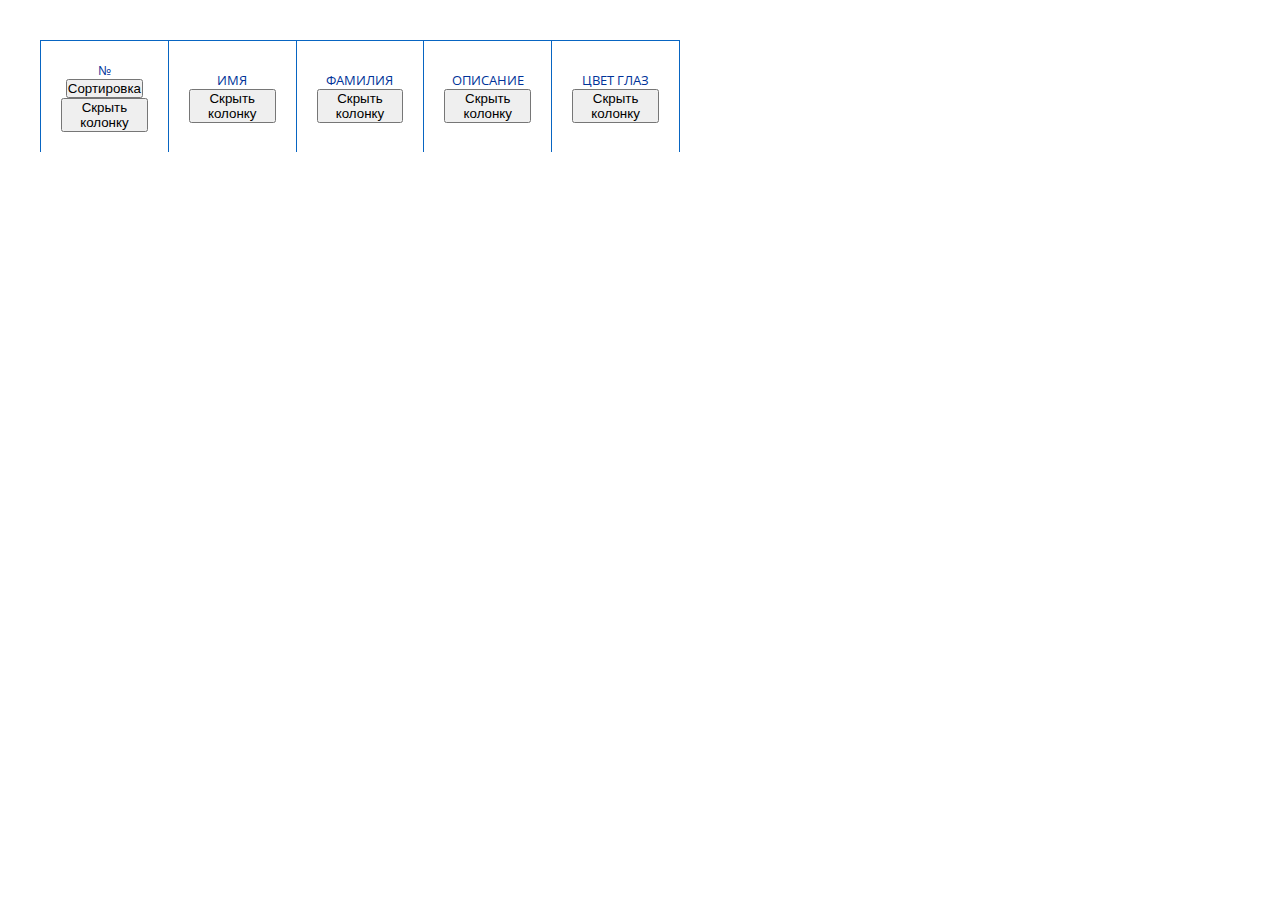
==== www/index.html @ 64ae7b99 "Скрипт модального окна" ====
<!doctype html>
<html lang="ru">
<head>
    <meta charset="UTF-8">
    <meta name="viewport" content="width=device-width, initial-scale=1.0">
    <title>Тестовое задание «Программист на языке JS»</title>
    <link rel="stylesheet" href="style/style.css">
    <link rel="preconnect" href="https://fonts.googleapis.com">
    <link rel="preconnect" href="https://fonts.gstatic.com" crossorigin>
    <link href="https://fonts.googleapis.com/css2?family=Open+Sans:wght@400;700&display=swap" rel="stylesheet">
    <script src="scripts/script.js" defer></script>
</head>
<body>
    <div class="table-container">

        <table>
          <thead class="table-header">
            <tr>
                <th>№ 
                  <div class="btn-container">
                    <button>Сортировка</button> 
                    <button>Скрыть колонку</button>
                  </div>
                </th>
                <th>Имя 
                  <button>Скрыть колонку</button>
                </th>
                <th>Фамилия 
                  <button>Скрыть колонку</button>
                </th>
                <th>Описание 
                  <button>Скрыть колонку</button>
                </th>
                <th>Цвет глаз 
                  <button>Скрыть колонку</button>
                </th>
            </tr>
          </thead>
          <tbody class="table-body">

          </tbody>
        </table>

        <div class="modal-edit-table">
          <button class="close">×</button>
          <h1 class="modal-title">Форма редактирования данных</h1>
          <div class="input-container">
            <span class="input-title"> Имя:<input type="text" name="fname" id="fname" class="modal-input"> </span>
            <span class="input-title"> Фамилия:<input type="text" name="lname" id="lname" class="modal-input"> </span>
            <span class="input-title"> Описание:<input type="text" name="about" id="about" class="modal-input"> </span>
            <span class="input-title"> Цвет глаз:<input type="text" name="color" id="color" class="modal-input"> </span>
            <button class="modal-btn">Редактировать</button>
          </div>
        </div>

    </div>

</body>
</html>
---- www/style/style.css ----
* {
  margin: 0;
  padding: 0;
  box-sizing: border-box;
}

body {
  font-family: "Open Sans", sans-serif;
}

.table-container {
  display: flex;
}

table {
  width: 50%;
  margin: 40px;
  height: fit-content;
  text-align: center;
  table-layout: fixed;
  border-collapse: collapse;
  border: 1px solid #6cf;
}

th {
  width: 20%;
  padding: 20px;
  font-weight: normal;
  font-size: 13px;
  color: #039;
  text-transform: uppercase;
  border-right: 1px solid #0865c2;
  border-top: 1px solid #0865c2;
  border-left: 1px solid #0865c2;
  border-bottom: 1px solid white;
}

td {
  color: #669;
  padding: 5px 20px;
  border-right: 1px dashed #6cf;
  cursor: pointer;
}

.about {
  display: -webkit-box;
  -webkit-line-clamp: 2;
  -webkit-box-orient: vertical;
  overflow: hidden;
  line-height: 1.5;
}

.modal-edit-table {
  position: relative;
  height: fit-content;
  margin: 40px;
  padding: 30px;
  border: 1px solid #6cf;
  display: none;
}

.modal-title {
  margin-bottom: 20px;
  color: #039;
  font-size: 30px;
  font-weight: 700;
  text-align: center;
}

.input-title {
  display: block;
  margin-bottom: 10px;
}

.modal-input {
  display: block;
  width: 100%;
  resize: none;
  padding: 10px;
  font-size: 15px;
  color: #039;
  border: 1px solid #669;
  border-radius: 5px;
}
.modal-input:focus {
  outline: none;
}

.modal-btn {
  display: block;
  width: 25%;
  margin-top: 10px;
  padding: 10px;
  color: #039;
  font-size: 15px;
  background-color: #fff;
  border: 1px solid #669;
  border-radius: 5px;
  cursor: pointer;
}

.show {
  display: block;
}

.close {
  position: absolute;
  top: 5px;
  right: 10px;
  background-color: #fff;
  border: none;
  font-size: 30px;
  color: #039;
  opacity: 0.7;
  cursor: pointer;
}
/*# sourceMappingURL=[data-uri] */
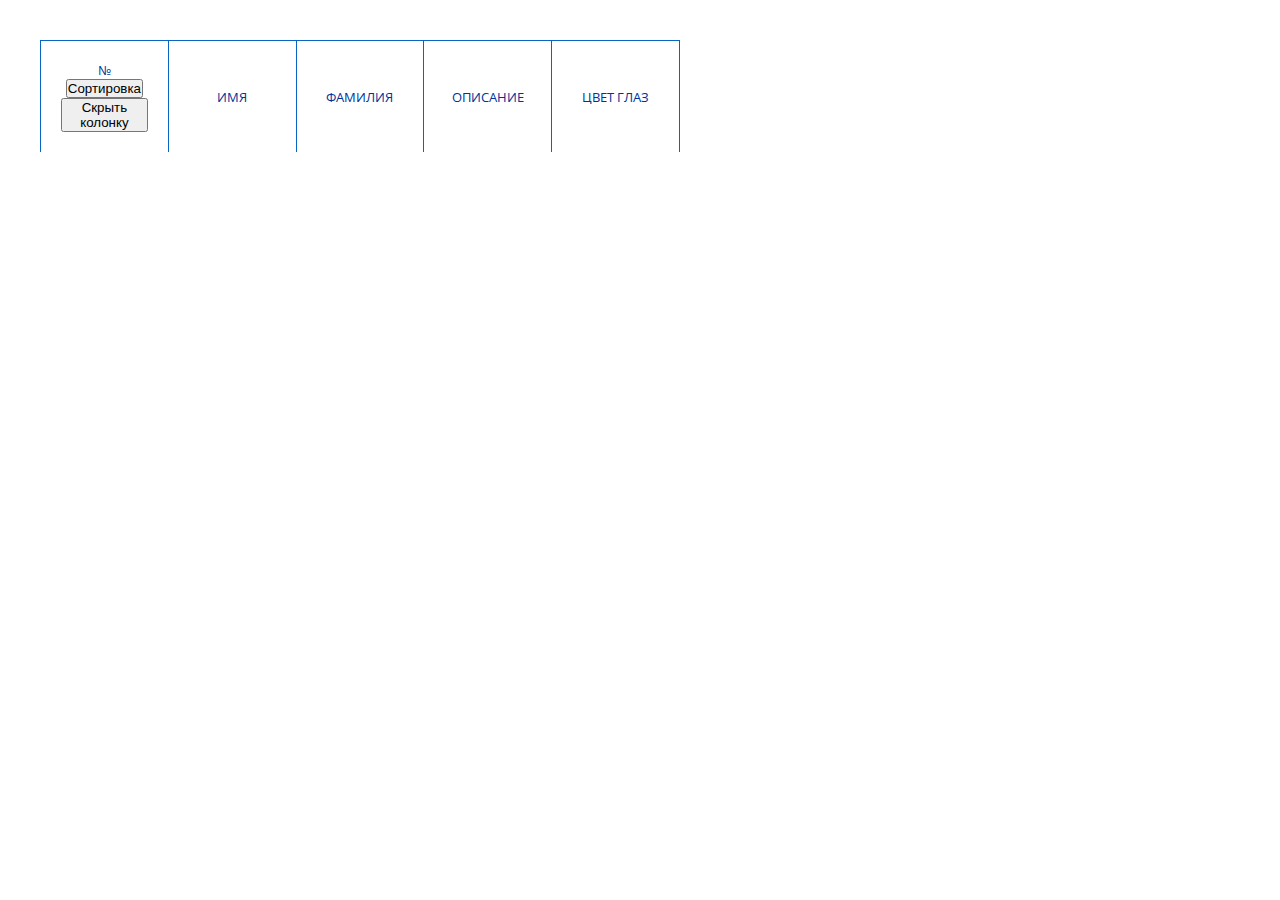
==== commit ec355c3c: "Сортировка" ====
--- a/www/index.html
+++ b/www/index.html
@@ -16,24 +16,16 @@
         <table>
           <thead class="table-header">
             <tr>
-                <th>№ 
+                <th data-column="number" data-order="desc">№ 
                   <div class="btn-container">
-                    <button>Сортировка</button> 
+                    <button class="sort-btn">Сортировка</button> 
                     <button>Скрыть колонку</button>
                   </div>
                 </th>
-                <th>Имя 
-                  <button>Скрыть колонку</button>
-                </th>
-                <th>Фамилия 
-                  <button>Скрыть колонку</button>
-                </th>
-                <th>Описание 
-                  <button>Скрыть колонку</button>
-                </th>
-                <th>Цвет глаз 
-                  <button>Скрыть колонку</button>
-                </th>
+                <th data-column="firstName" data-order="desc">Имя</th>
+                <th data-column="lastName" data-order="desc">Фамилия</th>
+                <th data-column="about" data-order="desc">Описание</th>
+                <th data-column="eyeColor" data-order="desc">Цвет глаз</th>
             </tr>
           </thead>
           <tbody class="table-body">
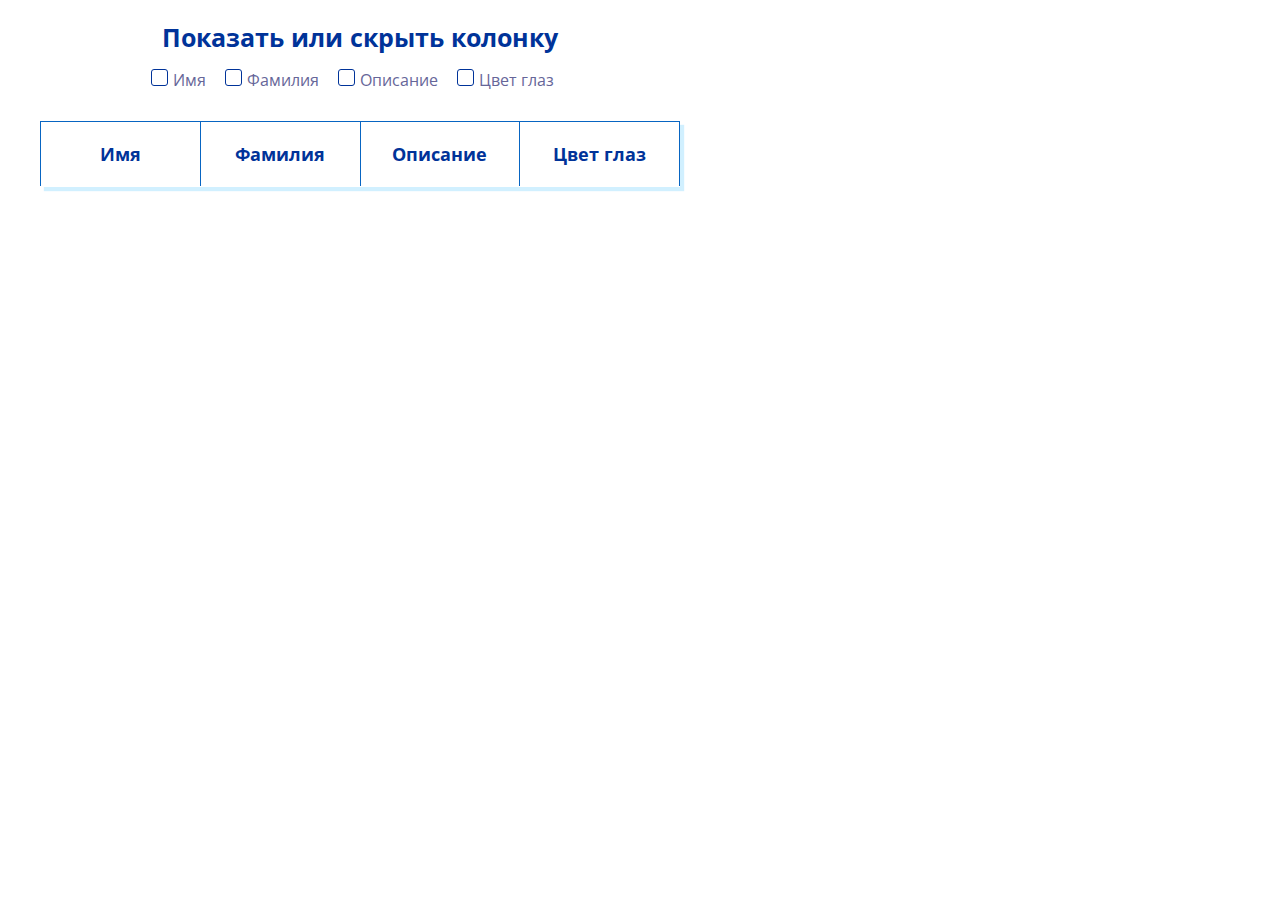
==== commit aef119be: "Добавление комментариев к коду" ====
--- a/www/index.html
+++ b/www/index.html
@@ -11,41 +11,76 @@
     <script src="scripts/script.js" defer></script>
 </head>
 <body>
-    <div class="table-container">
+  <div class="table-checkbox-container">
+    <h2 class="checkbox-title">Показать или скрыть колонку</h2>
+    <div class="checkbox-container">
+      <input type="checkbox" id="fname-checkbox" class="table-checkbox">
+      <label for="fname-checkbox" class="checkbox-label">Имя</label>
 
-        <table>
-          <thead class="table-header">
-            <tr>
-                <th data-column="number" data-order="desc">№ 
-                  <div class="btn-container">
-                    <button class="sort-btn">Сортировка</button> 
-                    <button>Скрыть колонку</button>
-                  </div>
-                </th>
-                <th data-column="firstName" data-order="desc">Имя</th>
-                <th data-column="lastName" data-order="desc">Фамилия</th>
-                <th data-column="about" data-order="desc">Описание</th>
-                <th data-column="eyeColor" data-order="desc">Цвет глаз</th>
-            </tr>
-          </thead>
-          <tbody class="table-body">
+      <input type="checkbox" id="lname-checkbox" class="table-checkbox">
+      <label for="lname-checkbox" class="checkbox-label">Фамилия</label>
 
-          </tbody>
-        </table>
+      <input type="checkbox" id="about-checkbox" class="table-checkbox">
+      <label for="about-checkbox" class="checkbox-label">Описание</label>
 
-        <div class="modal-edit-table">
-          <button class="close">×</button>
-          <h1 class="modal-title">Форма редактирования данных</h1>
-          <div class="input-container">
-            <span class="input-title"> Имя:<input type="text" name="fname" id="fname" class="modal-input"> </span>
-            <span class="input-title"> Фамилия:<input type="text" name="lname" id="lname" class="modal-input"> </span>
-            <span class="input-title"> Описание:<input type="text" name="about" id="about" class="modal-input"> </span>
-            <span class="input-title"> Цвет глаз:<input type="text" name="color" id="color" class="modal-input"> </span>
-            <button class="modal-btn">Редактировать</button>
-          </div>
-        </div>
+      <input type="checkbox" id="color-checkbox" class="table-checkbox">
+      <label for="color-checkbox" class="checkbox-label">Цвет глаз</label>
+    </div>
+  </div>
+
+  <div class="table-container">
+
+    <table>
+
+      <thead class="table-header">
+        <tr>
+          <th data-column="name firstName" data-order="desc" id="fname-checkbox">
+            <span class="icon-sort"></span>
+            Имя
+          </th>
+
+          <th data-column="name lastName" data-order="desc" id="lname-checkbox">
+            <span class="icon-sort"></span>
+            Фамилия
+          </th>
+
+          <th data-column="about" data-order="desc" id="about-checkbox">
+            <span class="icon-sort"></span>
+            Описание
+          </th>
+
+          <th data-column="eyeColor" data-order="desc" id="color-checkbox">
+            <span class="icon-sort"></span>
+            Цвет глаз
+          </th>
+        </tr>
+      </thead>
+
+      <tbody class="table-body">
+      </tbody>
+
+     </table>
+
+    <div class="modal-edit-table">
+
+      <button class="close">×</button>
+      <h2 class="modal-title">Форма редактирования данных</h2>
+
+      <div class="input-container">
+        <span class="input-title"> Имя:<input type="text" name="fname" id="fname" class="modal-input"> </span>
+        <span class="input-title"> Фамилия:<input type="text" name="lname" id="lname" class="modal-input"> </span>
+        <span class="input-title"> Описание:<input type="text" name="about" id="about" class="modal-input"> </span>
+        <span class="input-title"> Цвет глаз:<input type="text" name="color" id="color" class="modal-input"> </span>
+        <button class="modal-btn">Редактировать</button>
+      </div>
 
     </div>
 
+</div>
+
+<div class="pagination-container">
+  <div class="pagination-wrapper"></div>
+</div>
+
 </body>
 </html>
--- a/www/style/style.css
+++ b/www/style/style.css
@@ -15,48 +15,71 @@
 table {
   width: 50%;
   margin: 40px;
+  margin-top: 30px;
   height: fit-content;
   text-align: center;
   table-layout: fixed;
   border-collapse: collapse;
   border: 1px solid #6cf;
+  box-shadow: 4px 4px 1px rgba(102, 204, 255, 0.3);
 }
 
 th {
+  position: relative;
   width: 20%;
   padding: 20px;
-  font-weight: normal;
-  font-size: 13px;
-  color: #039;
-  text-transform: uppercase;
+  color: #039;
+  font-size: 18px;
+  font-weight: 700;
   border-right: 1px solid #0865c2;
   border-top: 1px solid #0865c2;
   border-left: 1px solid #0865c2;
-  border-bottom: 1px solid white;
+  border-bottom: 1px solid #fff;
+}
+
+.icon-sort {
+  position: absolute;
+  top: 15px;
+  right: 20px;
+  display: inline-block;
+  width: 30px;
+  height: 30px;
+  background-image: url(../img/icon-sort.png);
+  background-size: contain;
+  cursor: pointer;
 }
 
 td {
+  padding: 5px 20px;
   color: #669;
-  padding: 5px 20px;
+  text-overflow: ellipsis;
   border-right: 1px dashed #6cf;
   cursor: pointer;
+  overflow: hidden;
 }
 
 .about {
   display: -webkit-box;
   -webkit-line-clamp: 2;
   -webkit-box-orient: vertical;
+  line-height: 1.5;
+  text-overflow: ellipsis;
+  white-space: initial;
   overflow: hidden;
-  line-height: 1.5;
+}
+
+.hide {
+  display: none;
 }
 
 .modal-edit-table {
+  display: none;
   position: relative;
   height: fit-content;
   margin: 40px;
   padding: 30px;
   border: 1px solid #6cf;
-  display: none;
+  box-shadow: 4px 4px 1px rgba(102, 204, 255, 0.3);
 }
 
 .modal-title {
@@ -70,17 +93,21 @@
 .input-title {
   display: block;
   margin-bottom: 10px;
+  color: #039;
+  font-weight: 700;
 }
 
 .modal-input {
   display: block;
   width: 100%;
-  resize: none;
+  margin-bottom: 20px;
   padding: 10px;
+  color: #039;
   font-size: 15px;
-  color: #039;
   border: 1px solid #669;
   border-radius: 5px;
+  box-shadow: 3px 3px rgba(0, 51, 153, 0.3);
+  resize: none;
 }
 .modal-input:focus {
   outline: none;
@@ -94,9 +121,13 @@
   color: #039;
   font-size: 15px;
   background-color: #fff;
-  border: 1px solid #669;
+  border: 1px solid #039;
   border-radius: 5px;
-  cursor: pointer;
+  box-shadow: 3px 3px rgba(0, 51, 153, 0.4);
+  cursor: pointer;
+}
+.modal-btn:hover {
+  background-color: rgba(102, 204, 255, 0.3);
 }
 
 .show {
@@ -107,11 +138,90 @@
   position: absolute;
   top: 5px;
   right: 10px;
+  color: #039;
+  font-size: 35px;
+  opacity: 0.7;
   background-color: #fff;
   border: none;
-  font-size: 30px;
-  color: #039;
-  opacity: 0.7;
-  cursor: pointer;
-}
-/*# sourceMappingURL=[data-uri] */
+  cursor: pointer;
+}
+.close:hover {
+  opacity: 1;
+}
+
+.fade {
+  animation-name: fade;
+  animation-duration: 1.5s;
+}
+
+@keyframes fade {
+  from {
+    opacity: 0.1;
+  }
+  to {
+    opacity: 1;
+  }
+}
+.table-checkbox-container {
+  width: 50%;
+  margin: 20px 40px;
+  margin-bottom: 0;
+  text-align: center;
+}
+
+.checkbox-title {
+  margin-bottom: 15px;
+  color: #039;
+  font-size: 25px;
+}
+
+.table-checkbox {
+  display: none;
+}
+.table-checkbox:checked + .checkbox-label:before {
+  background-color: #039;
+  background-image: url(../img/icon-checked.png);
+  background-position: center;
+  background-size: contain;
+  background-repeat: no-repeat;
+}
+
+.checkbox-label {
+  margin-right: 15px;
+  color: #669;
+  cursor: pointer;
+}
+.checkbox-label:before {
+  content: "";
+  display: inline-block;
+  width: 15px;
+  height: 15px;
+  margin-right: 5px;
+  border: 1px solid #039;
+  border-radius: 3px;
+}
+
+.pagination-container {
+  width: 50%;
+  margin: 0 40px 20px 40px;
+  text-align: center;
+}
+
+.btn-page {
+  margin-right: 15px;
+  padding: 10px;
+  color: #039;
+  font-size: 18px;
+  background-color: #fff;
+  border: 1px solid #039;
+  border-radius: 5px;
+  box-shadow: 3px 3px rgba(0, 51, 153, 0.4);
+  cursor: pointer;
+}
+.btn-page:hover {
+  background-color: rgba(102, 204, 255, 0.3);
+}
+.btn-page:last-child {
+  margin-right: 0;
+}
+/*# sourceMappingURL=[data-uri] */
